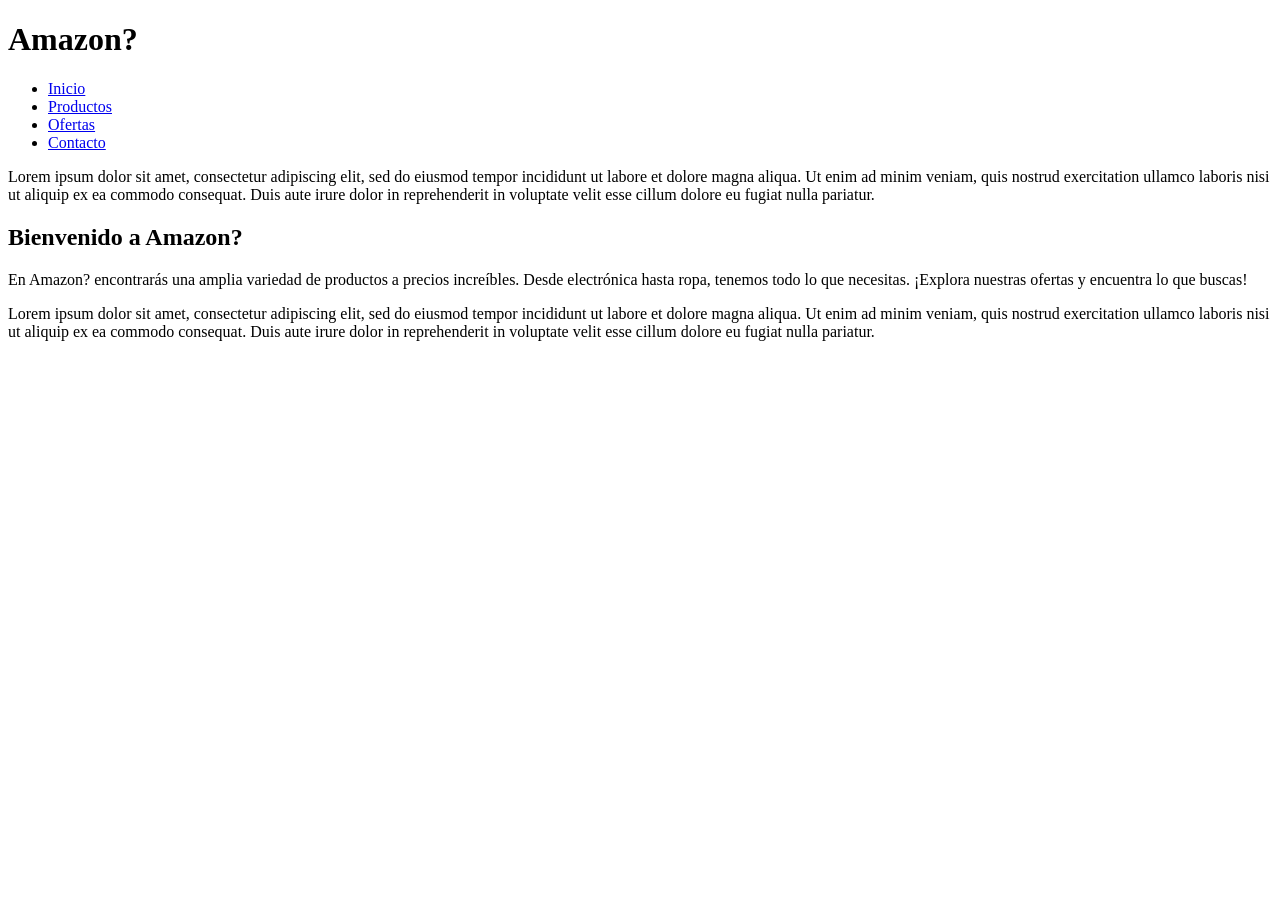
==== index.html @ 7aa9cb3e "Base de la pagina web y pagina reset" ====
<!DOCTYPE html>
<html lang="es">
<head>
    <meta charset="UTF-8">
    <meta name="viewport" content="width=device-width, initial-scale=1.0">
    <title>Amazon?</title>
</head>
<body>
    <header>
        <h1>Amazon?</h1>
    </header>
    <nav>
            <ul>
                <li><a href="#">Inicio</a></li>
                <li><a href="#">Productos</a></li>
                <li><a href="#">Ofertas</a></li>
                <li><a href="#">Contacto</a></li>
            </ul>
        </nav>
    <aside>
        <p> Lorem ipsum dolor sit amet, consectetur adipiscing elit, sed do eiusmod tempor incididunt ut labore et dolore magna aliqua. 
            Ut enim ad minim veniam, quis nostrud exercitation ullamco laboris nisi ut aliquip ex ea commodo consequat. 
            Duis aute irure dolor in reprehenderit in voluptate velit esse cillum dolore eu fugiat nulla pariatur. </p>
    </aside>
    <section>
        <h2>Bienvenido a Amazon?</h2>
        <p>En Amazon? encontrarás una amplia variedad de productos a precios increíbles. Desde electrónica hasta ropa, tenemos todo lo que necesitas. ¡Explora nuestras ofertas y encuentra lo que buscas!</p>
    </section>
    <aside>
        <p> Lorem ipsum dolor sit amet, consectetur adipiscing elit, sed do eiusmod tempor incididunt ut labore et dolore magna aliqua. 
            Ut enim ad minim veniam, quis nostrud exercitation ullamco laboris nisi ut aliquip ex ea commodo consequat. 
            Duis aute irure dolor in reprehenderit in voluptate velit esse cillum dolore eu fugiat nulla pariatur. </p>
    </aside>
        

</body>
</html>
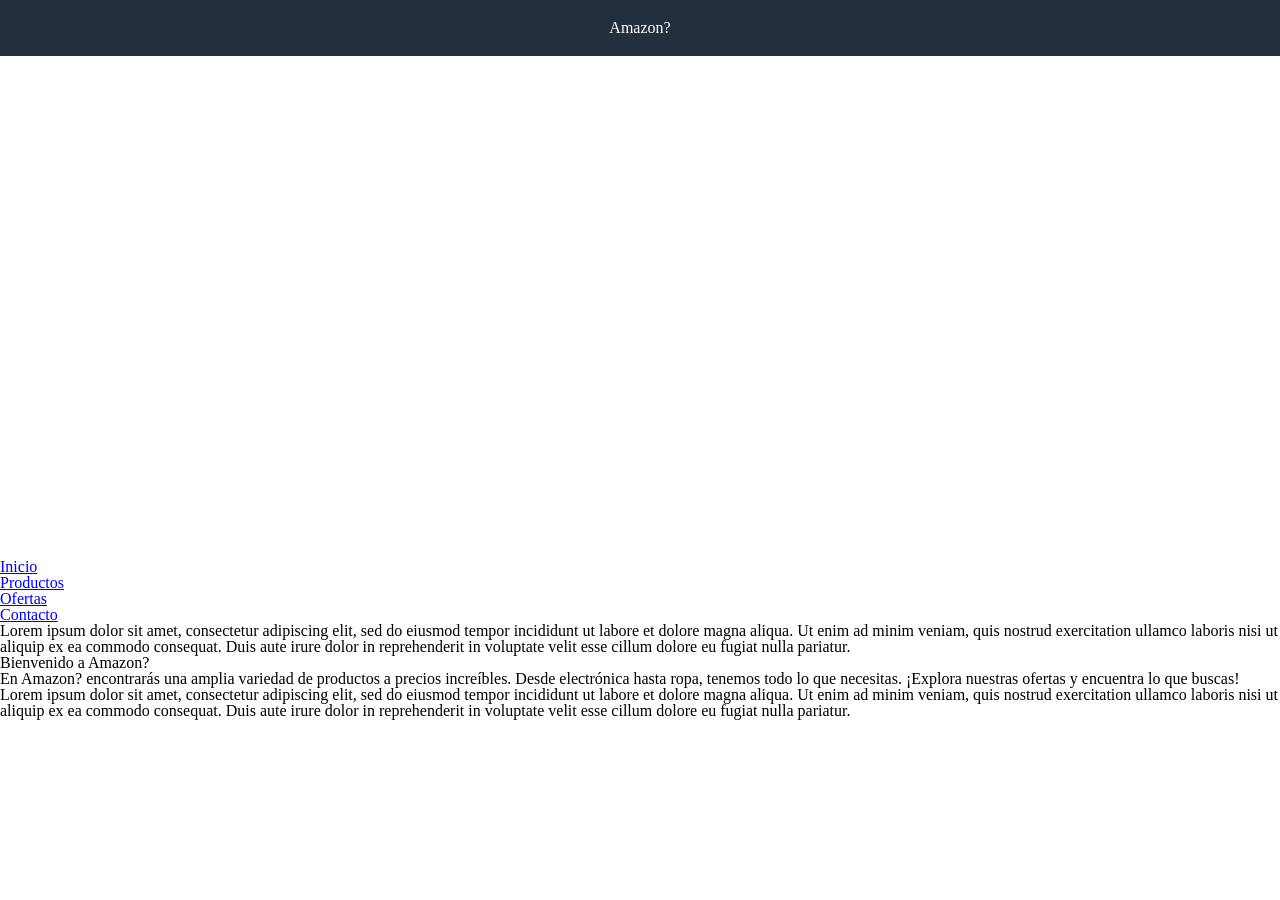
==== commit 921bdffc: "mep" ====
--- a/index.html
+++ b/index.html
@@ -3,12 +3,20 @@
 <head>
     <meta charset="UTF-8">
     <meta name="viewport" content="width=device-width, initial-scale=1.0">
+    <link rel="stylesheet" href="reset.css" type="text/css">
+    <link rel="stylesheet" href="style.css" type="text/css">
+    <script src="javascript.js" type="text/javascript"></script>
     <title>Amazon?</title>
 </head>
-<body>
-    <header>
+<body onload="setup();">
+    <header >
+        <!-- Añadir logo con canvas html -->
         <h1>Amazon?</h1>
+        
     </header>
+
+    <canvas d="lessonCanvas" width="300" height="300" style="margin:100px;"></canvas>
+    
     <nav>
             <ul>
                 <li><a href="#">Inicio</a></li>
@@ -23,9 +31,11 @@
             Duis aute irure dolor in reprehenderit in voluptate velit esse cillum dolore eu fugiat nulla pariatur. </p>
     </aside>
     <section>
-        <h2>Bienvenido a Amazon?</h2>
+        <article><h2>Bienvenido a Amazon?</h2>
         <p>En Amazon? encontrarás una amplia variedad de productos a precios increíbles. Desde electrónica hasta ropa, tenemos todo lo que necesitas. ¡Explora nuestras ofertas y encuentra lo que buscas!</p>
+    </article>
     </section>
+        
     <aside>
         <p> Lorem ipsum dolor sit amet, consectetur adipiscing elit, sed do eiusmod tempor incididunt ut labore et dolore magna aliqua. 
             Ut enim ad minim veniam, quis nostrud exercitation ullamco laboris nisi ut aliquip ex ea commodo consequat. 
--- a/style.css
+++ b/style.css
@@ -0,0 +1,8 @@
+
+
+header {
+    background-color: #232f3e;
+    color: white;
+    padding: 20px;
+    text-align: center;
+}
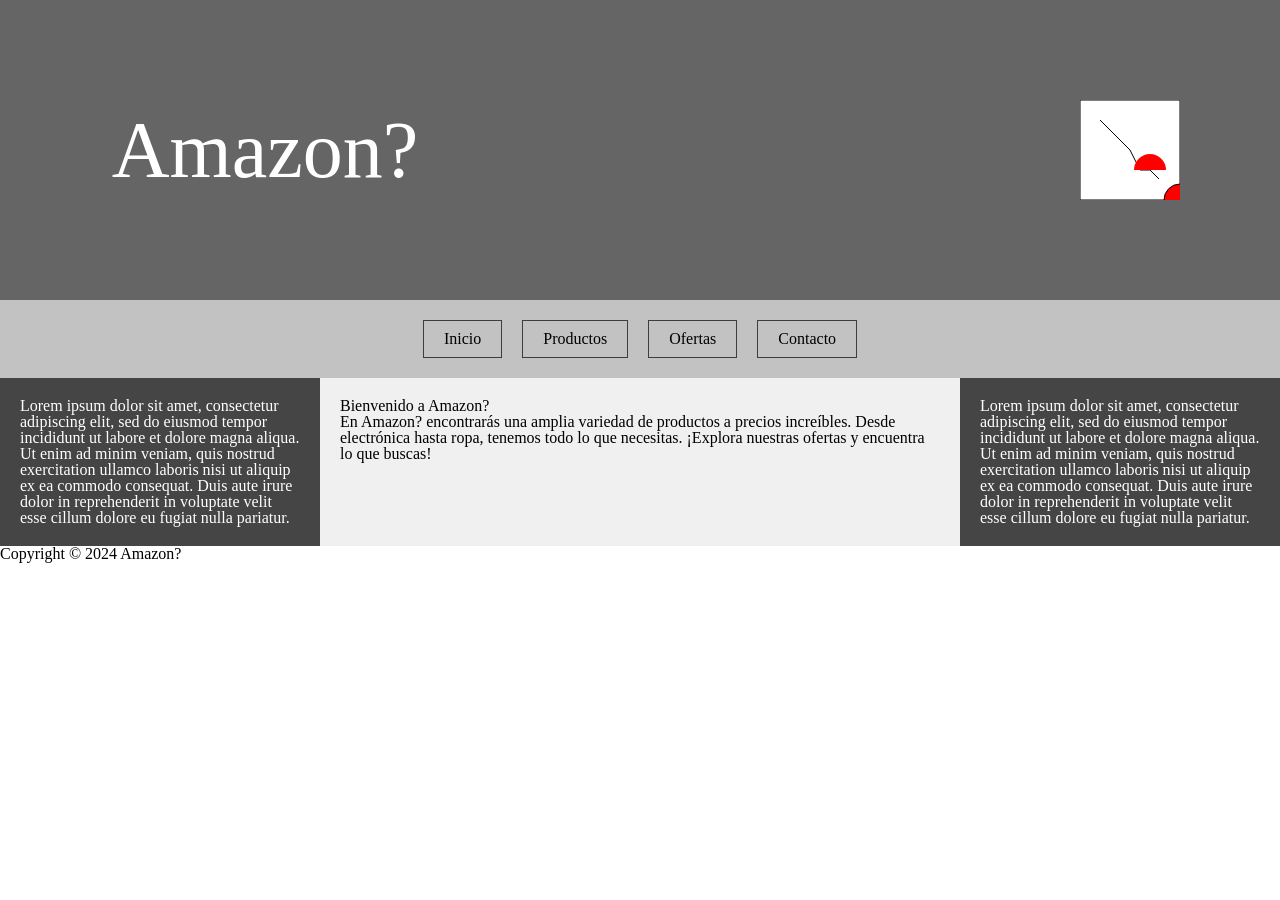
==== commit 4d6088d2: "Cambios" ====
--- a/index.html
+++ b/index.html
@@ -9,14 +9,11 @@
     <title>Amazon?</title>
 </head>
 <body onload="setup();">
-    <header >
-        <!-- Añadir logo con canvas html -->
+    <header>
         <h1>Amazon?</h1>
-        
+        <canvas id="lessonCanvas" width="100" height="100" style="margin:100px;"></canvas>
     </header>
 
-    <canvas d="lessonCanvas" width="300" height="300" style="margin:100px;"></canvas>
-    
     <nav>
             <ul>
                 <li><a href="#">Inicio</a></li>
@@ -24,24 +21,30 @@
                 <li><a href="#">Ofertas</a></li>
                 <li><a href="#">Contacto</a></li>
             </ul>
-        </nav>
-    <aside>
-        <p> Lorem ipsum dolor sit amet, consectetur adipiscing elit, sed do eiusmod tempor incididunt ut labore et dolore magna aliqua. 
-            Ut enim ad minim veniam, quis nostrud exercitation ullamco laboris nisi ut aliquip ex ea commodo consequat. 
-            Duis aute irure dolor in reprehenderit in voluptate velit esse cillum dolore eu fugiat nulla pariatur. </p>
-    </aside>
-    <section>
-        <article><h2>Bienvenido a Amazon?</h2>
-        <p>En Amazon? encontrarás una amplia variedad de productos a precios increíbles. Desde electrónica hasta ropa, tenemos todo lo que necesitas. ¡Explora nuestras ofertas y encuentra lo que buscas!</p>
-    </article>
+    </nav>
+    <section id="main-section">
+        <aside>
+            <p> Lorem ipsum dolor sit amet, consectetur adipiscing elit, sed do eiusmod tempor incididunt ut labore et dolore magna aliqua. 
+                Ut enim ad minim veniam, quis nostrud exercitation ullamco laboris nisi ut aliquip ex ea commodo consequat. 
+                Duis aute irure dolor in reprehenderit in voluptate velit esse cillum dolore eu fugiat nulla pariatur. </p>
+        </aside>
+            <section>
+                <article>
+                    <h2>Bienvenido a Amazon?</h2>
+                    <p>En Amazon? encontrarás una amplia variedad de productos a precios increíbles. Desde electrónica hasta ropa, tenemos todo lo que necesitas. ¡Explora nuestras ofertas y encuentra lo que buscas!</p>
+                </article>
+            </section>
+            
+        <aside>
+            <p> Lorem ipsum dolor sit amet, consectetur adipiscing elit, sed do eiusmod tempor incididunt ut labore et dolore magna aliqua. 
+                Ut enim ad minim veniam, quis nostrud exercitation ullamco laboris nisi ut aliquip ex ea commodo consequat. 
+                Duis aute irure dolor in reprehenderit in voluptate velit esse cillum dolore eu fugiat nulla pariatur. </p>
+        </aside>
     </section>
-        
-    <aside>
-        <p> Lorem ipsum dolor sit amet, consectetur adipiscing elit, sed do eiusmod tempor incididunt ut labore et dolore magna aliqua. 
-            Ut enim ad minim veniam, quis nostrud exercitation ullamco laboris nisi ut aliquip ex ea commodo consequat. 
-            Duis aute irure dolor in reprehenderit in voluptate velit esse cillum dolore eu fugiat nulla pariatur. </p>
-    </aside>
-        
 
 </body>
+
+<footer>
+    <p>Copyright &copy; 2024 Amazon?</p>
+</footer>
 </html>
--- a/style.css
+++ b/style.css
@@ -1,8 +1,61 @@
+header {
+    background-color: #656565;
+    color: white;
+    text-align: center;
+    display: flex;
+    flex-direction: row;
+    align-items: center;
+}
+
+h1 {
+    font-size: 80px;
+    padding: 10px 500px 10px 50px;
+    margin: auto;
+}
+
+canvas {
+    background-color: white;
+}
+
+nav ul{
+    background-color: #c2c2c2;
+    display: flex;
+    justify-content: center;
+    padding: 10px;
+}
+
+nav ul li{
+    list-style: none;
+    padding: 10px 20px;
+    border: #3d3d3d solid 1px;
+    margin: 10px;
+}
+
+a {
+    text-decoration: none;
+    color: black;
+}
+
+#main-section {
+    background-color: #f0f0f0;
+    margin: auto;
+    display: grid;
+    grid-template-columns: 1fr 2fr 1fr;
+    margin: auto; 
+    height:100%;   
+}
+
+aside {
+    background-color: #454545;
+    display: grid;
+    padding: 20px;
+    color: white;
+    
+}
+
+article {
+    display: grid;
+    padding: 20px;
+}
 
 
-header {
-    background-color: #232f3e;
-    color: white;
-    padding: 20px;
-    text-align: center;
-}
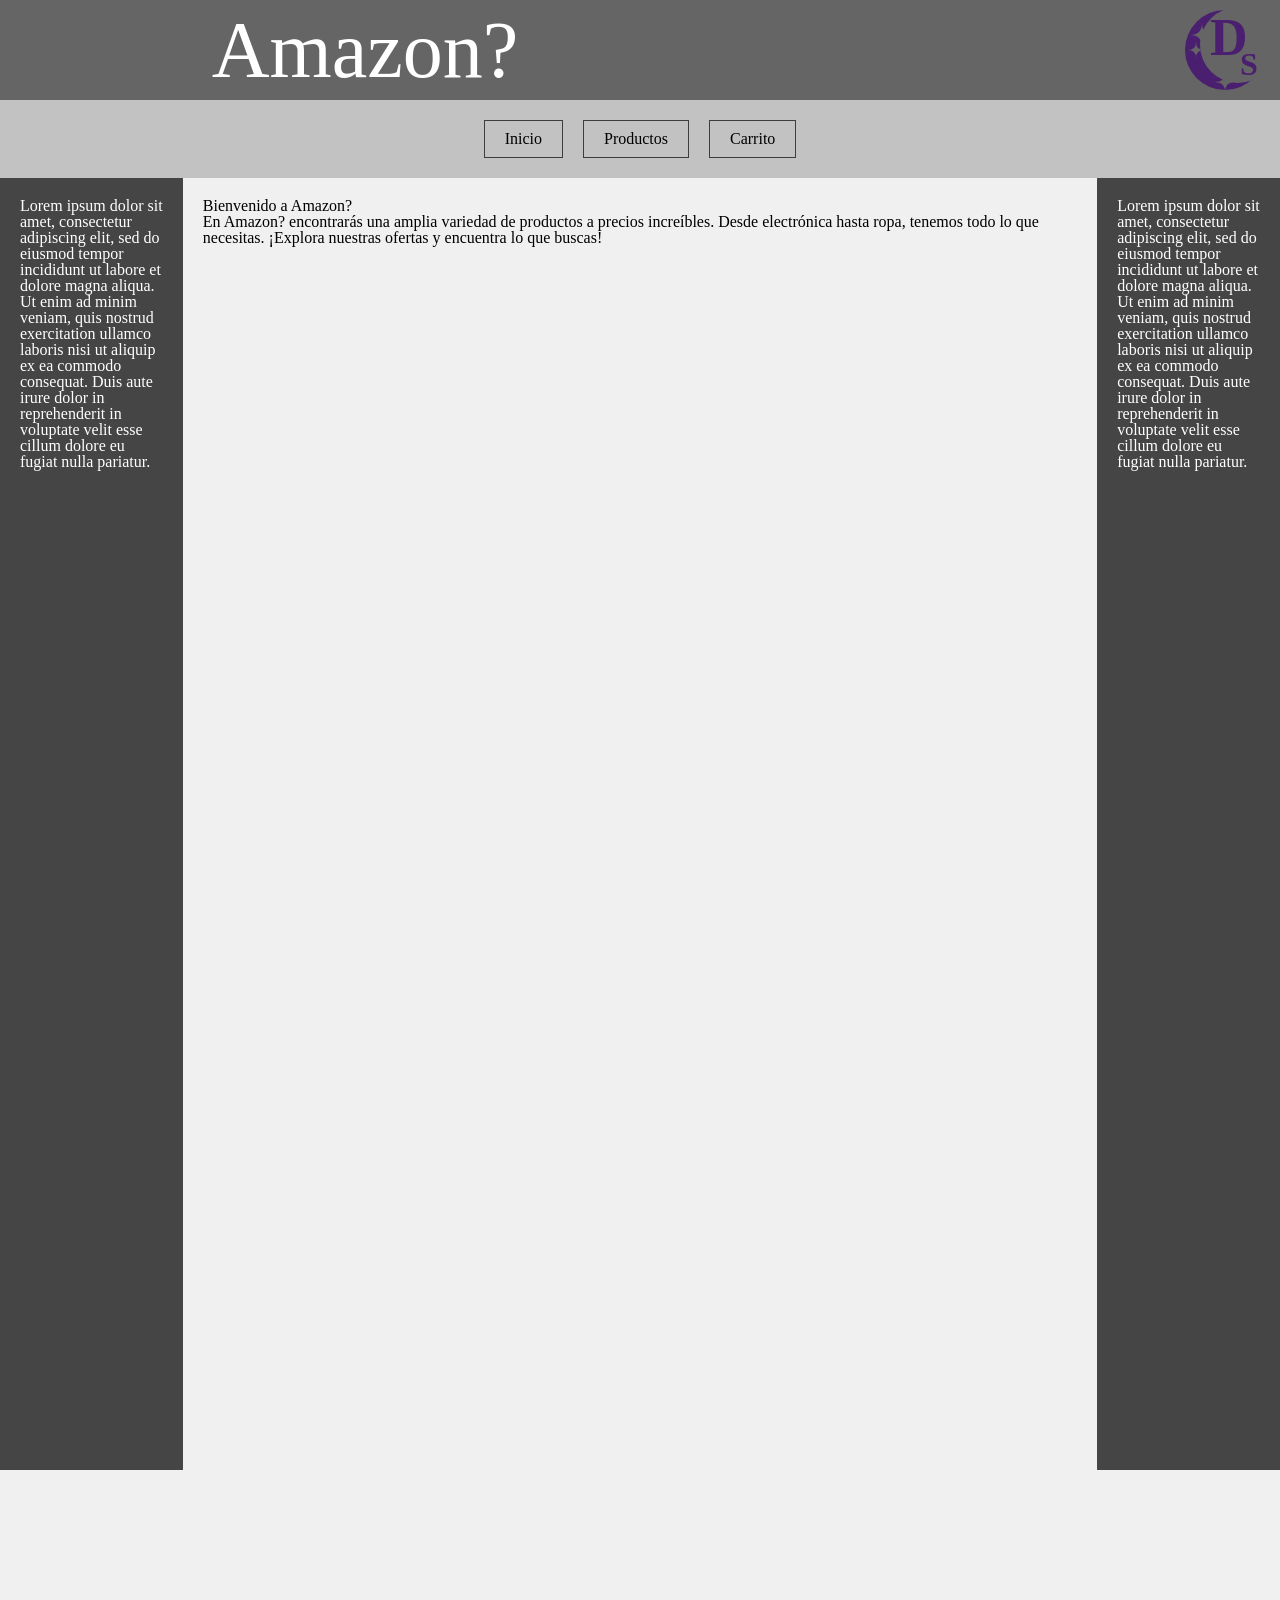
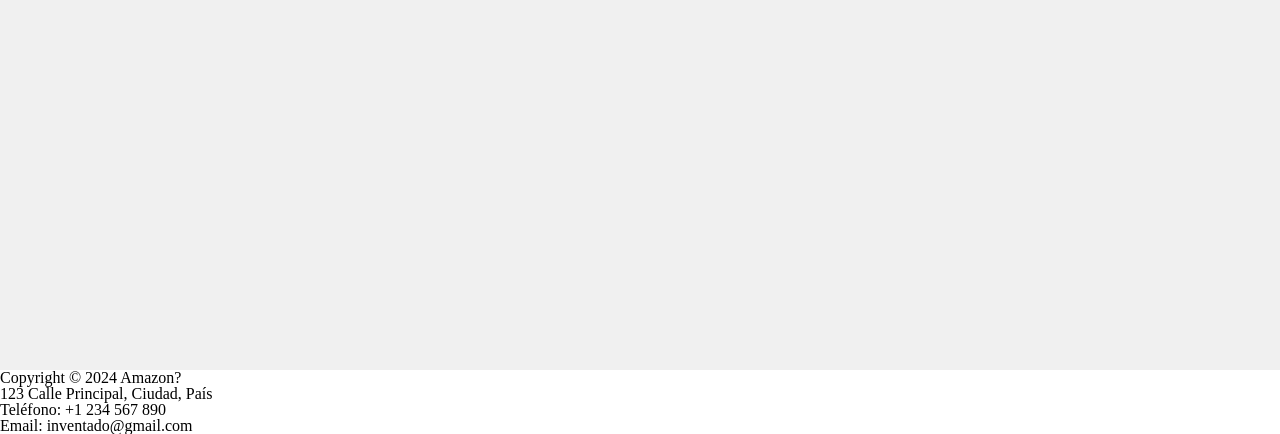
==== commit b8f27afb: "Cambios logo" ====
--- a/index.html
+++ b/index.html
@@ -5,46 +5,59 @@
     <meta name="viewport" content="width=device-width, initial-scale=1.0">
     <link rel="stylesheet" href="reset.css" type="text/css">
     <link rel="stylesheet" href="style.css" type="text/css">
-    <script src="javascript.js" type="text/javascript"></script>
+    <script src="javascript.js" defer></script>
     <title>Amazon?</title>
 </head>
-<body onload="setup();">
+<body>
     <header>
         <h1>Amazon?</h1>
-        <canvas id="lessonCanvas" width="100" height="100" style="margin:100px;"></canvas>
+        <canvas id="logo" width="100" height="100"></canvas>
     </header>
 
     <nav>
-            <ul>
-                <li><a href="#">Inicio</a></li>
-                <li><a href="#">Productos</a></li>
-                <li><a href="#">Ofertas</a></li>
-                <li><a href="#">Contacto</a></li>
-            </ul>
+        <ul>
+            <li><a href="index.html">Inicio</a></li>
+            <li><a href="productos.html">Productos</a></li>
+            <li><a href="carrito.html">Carrito</a></li>
+        </ul>
     </nav>
+
     <section id="main-section">
         <aside>
-            <p> Lorem ipsum dolor sit amet, consectetur adipiscing elit, sed do eiusmod tempor incididunt ut labore et dolore magna aliqua. 
-                Ut enim ad minim veniam, quis nostrud exercitation ullamco laboris nisi ut aliquip ex ea commodo consequat. 
-                Duis aute irure dolor in reprehenderit in voluptate velit esse cillum dolore eu fugiat nulla pariatur. </p>
+            <p>
+                Lorem ipsum dolor sit amet, consectetur adipiscing elit, sed do eiusmod tempor incididunt ut labore et dolore magna aliqua.
+                Ut enim ad minim veniam, quis nostrud exercitation ullamco laboris nisi ut aliquip ex ea commodo consequat.
+                Duis aute irure dolor in reprehenderit in voluptate velit esse cillum dolore eu fugiat nulla pariatur.
+            </p>
         </aside>
-            <section>
-                <article>
-                    <h2>Bienvenido a Amazon?</h2>
-                    <p>En Amazon? encontrarás una amplia variedad de productos a precios increíbles. Desde electrónica hasta ropa, tenemos todo lo que necesitas. ¡Explora nuestras ofertas y encuentra lo que buscas!</p>
-                </article>
-            </section>
-            
+
+        <section id="middle-section">
+            <article>
+                <h2>Bienvenido a Amazon?</h2>
+                <p>
+                    En Amazon? encontrarás una amplia variedad de productos a precios increíbles.
+                    Desde electrónica hasta ropa, tenemos todo lo que necesitas.
+                    ¡Explora nuestras ofertas y encuentra lo que buscas!
+                </p>
+            </article>
+        </section>
+
         <aside>
-            <p> Lorem ipsum dolor sit amet, consectetur adipiscing elit, sed do eiusmod tempor incididunt ut labore et dolore magna aliqua. 
-                Ut enim ad minim veniam, quis nostrud exercitation ullamco laboris nisi ut aliquip ex ea commodo consequat. 
-                Duis aute irure dolor in reprehenderit in voluptate velit esse cillum dolore eu fugiat nulla pariatur. </p>
+            <p>
+                Lorem ipsum dolor sit amet, consectetur adipiscing elit, sed do eiusmod tempor incididunt ut labore et dolore magna aliqua.
+                Ut enim ad minim veniam, quis nostrud exercitation ullamco laboris nisi ut aliquip ex ea commodo consequat.
+                Duis aute irure dolor in reprehenderit in voluptate velit esse cillum dolore eu fugiat nulla pariatur.
+            </p>
         </aside>
     </section>
 
+    <footer>
+        <p>Copyright &copy; 2024 Amazon?</p>
+        <address>
+            <p>123 Calle Principal, Ciudad, País</p>
+            <p>Teléfono: +1 234 567 890</p>
+            <p>Email: inventado@gmail.com</p>
+        </address>
+    </footer>
 </body>
-
-<footer>
-    <p>Copyright &copy; 2024 Amazon?</p>
-</footer>
 </html>
--- a/style.css
+++ b/style.css
@@ -13,9 +13,6 @@
     margin: auto;
 }
 
-canvas {
-    background-color: white;
-}
 
 nav ul{
     background-color: #c2c2c2;
@@ -40,17 +37,16 @@
     background-color: #f0f0f0;
     margin: auto;
     display: grid;
-    grid-template-columns: 1fr 2fr 1fr;
-    margin: auto; 
-    height:100%;   
+    grid-template-columns: 1fr 5fr 1fr;
+    padding-bottom: 500px;
 }
 
 aside {
     background-color: #454545;
     display: grid;
-    padding: 20px;
+    padding: 20px 20px 0px 20px;
     color: white;
-    
+    padding-bottom: 1000px;
 }
 
 article {
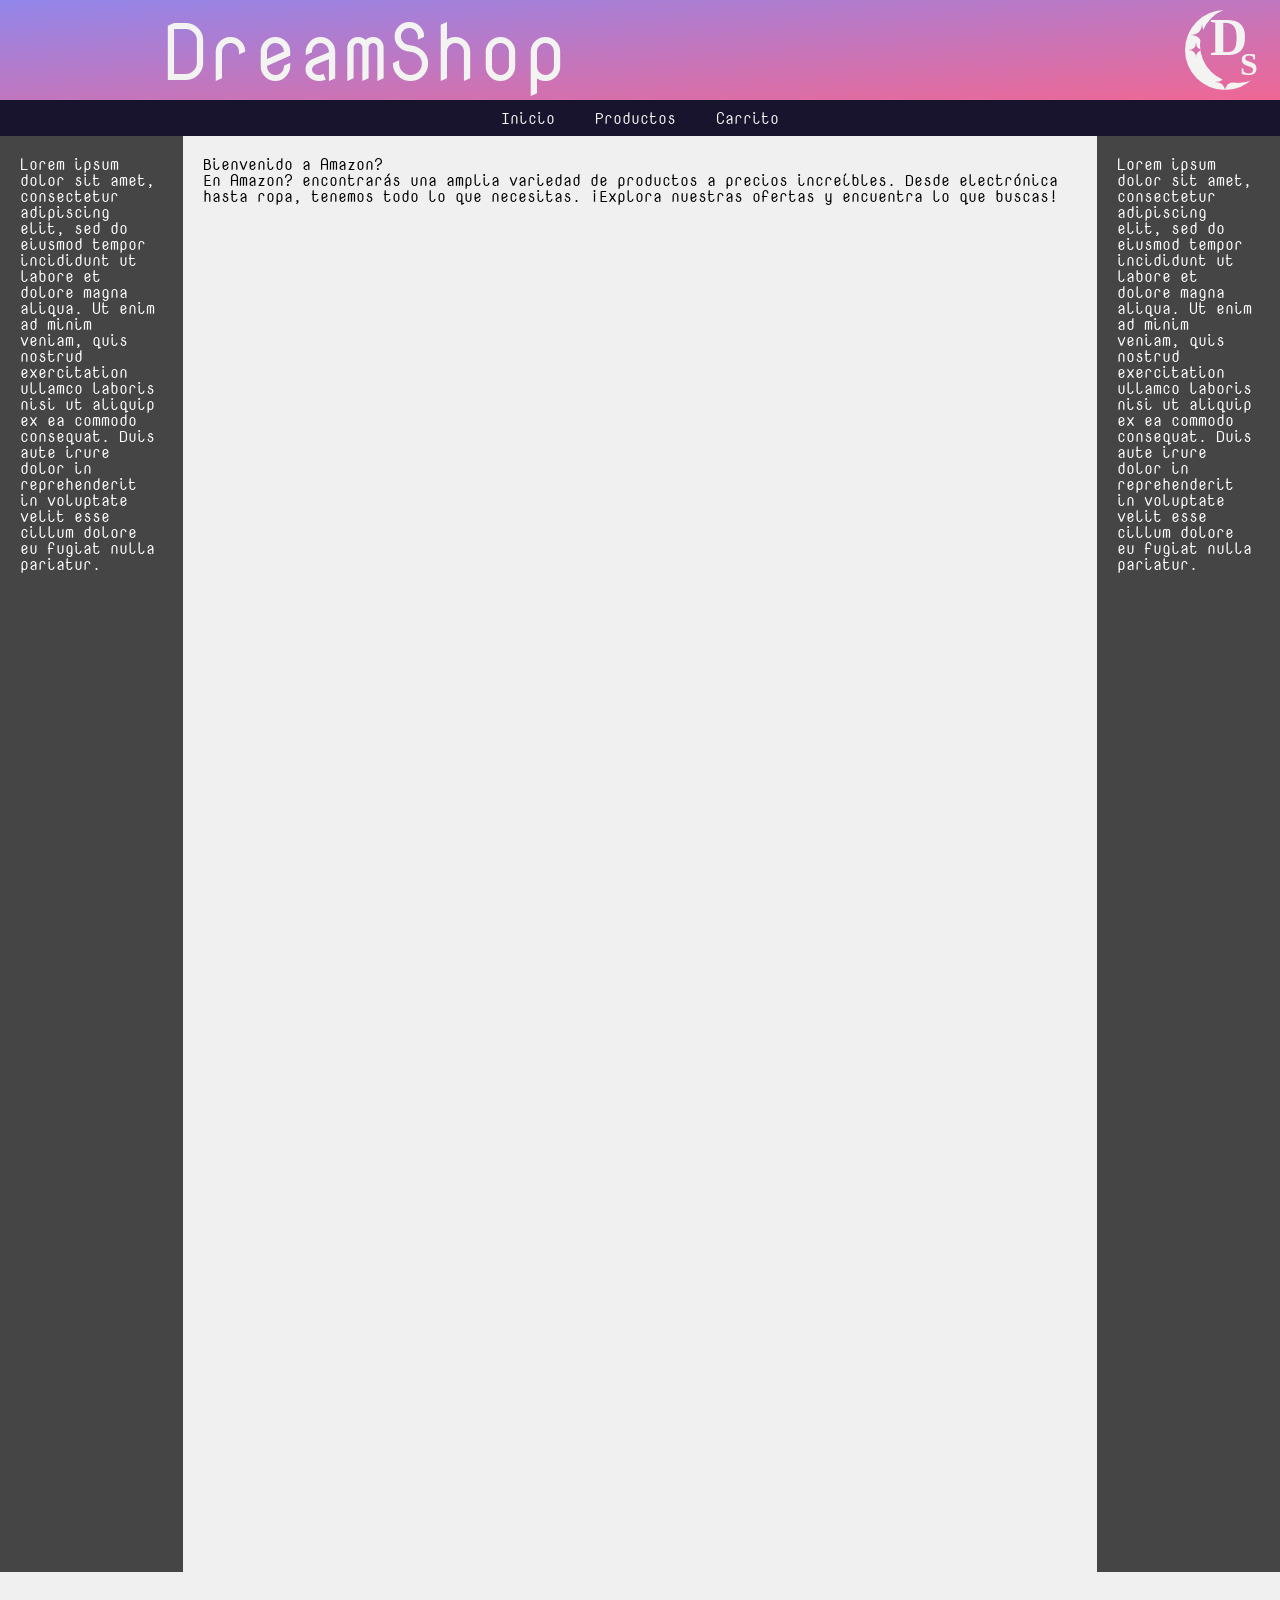
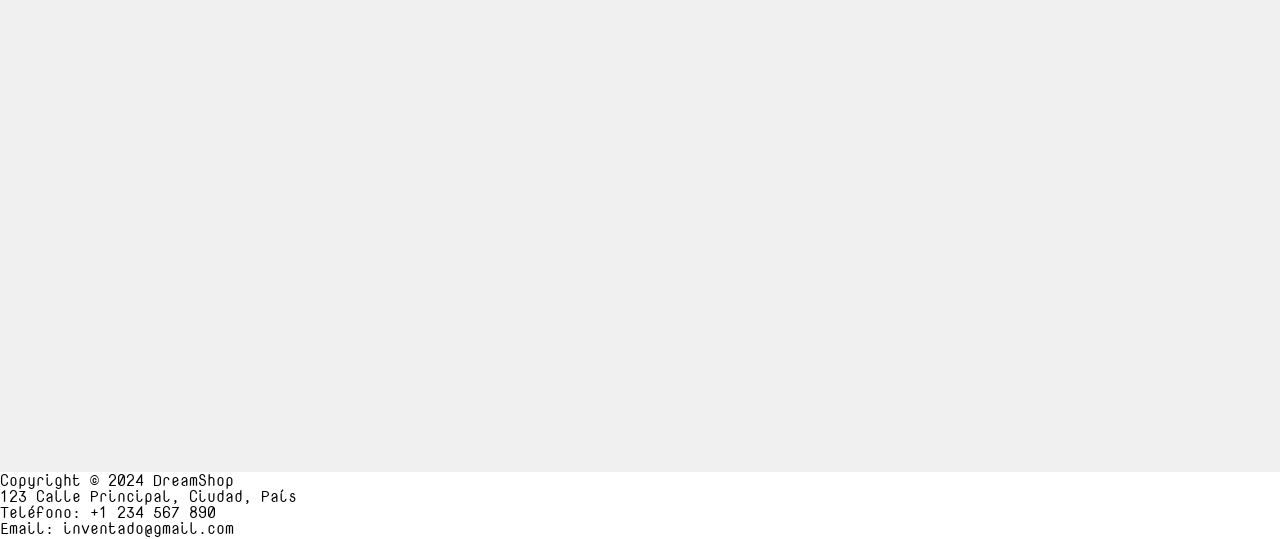
==== commit 3cef3cab: "cambios canvas" ====
--- a/index.html
+++ b/index.html
@@ -6,19 +6,19 @@
     <link rel="stylesheet" href="reset.css" type="text/css">
     <link rel="stylesheet" href="style.css" type="text/css">
     <script src="javascript.js" defer></script>
-    <title>Amazon?</title>
+    <title>DreamShop</title>
 </head>
 <body>
     <header>
-        <h1>Amazon?</h1>
+        <h1>DreamShop</h1>
         <canvas id="logo" width="100" height="100"></canvas>
     </header>
 
     <nav>
         <ul>
-            <li><a href="index.html">Inicio</a></li>
-            <li><a href="productos.html">Productos</a></li>
-            <li><a href="carrito.html">Carrito</a></li>
+            <li><strong><a href="index.html">Inicio</a></strong></li>
+            <li><strong><a href="productos.html">Productos</a></strong></li>
+            <li><strong><a href="carrito.html">Carrito</a></strong></li>
         </ul>
     </nav>
 
@@ -52,7 +52,7 @@
     </section>
 
     <footer>
-        <p>Copyright &copy; 2024 Amazon?</p>
+        <p>Copyright &copy; 2024 DreamShop</p>
         <address>
             <p>123 Calle Principal, Ciudad, País</p>
             <p>Teléfono: +1 234 567 890</p>
--- a/style.css
+++ b/style.css
@@ -1,6 +1,14 @@
+@font-face {
+    font-family: Nova;
+    src: url(Nova_Mono/NovaMono-Regular.ttf);
+}
+body {
+    font-family: Nova;
+}
+
 header {
-    background-color: #656565;
-    color: white;
+    background-image: linear-gradient(to bottom right, #9286EA, #EF6794);
+    color: #F3F3F1;
     text-align: center;
     display: flex;
     flex-direction: row;
@@ -11,26 +19,25 @@
     font-size: 80px;
     padding: 10px 500px 10px 50px;
     margin: auto;
+    font-family: Nova;
 }
 
-
 nav ul{
-    background-color: #c2c2c2;
+    background-color: #18142D;
     display: flex;
     justify-content: center;
-    padding: 10px;
+   
 }
 
 nav ul li{
     list-style: none;
     padding: 10px 20px;
-    border: #3d3d3d solid 1px;
-    margin: 10px;
+
 }
 
 a {
     text-decoration: none;
-    color: black;
+    color: #F3F3F1;
 }
 
 #main-section {
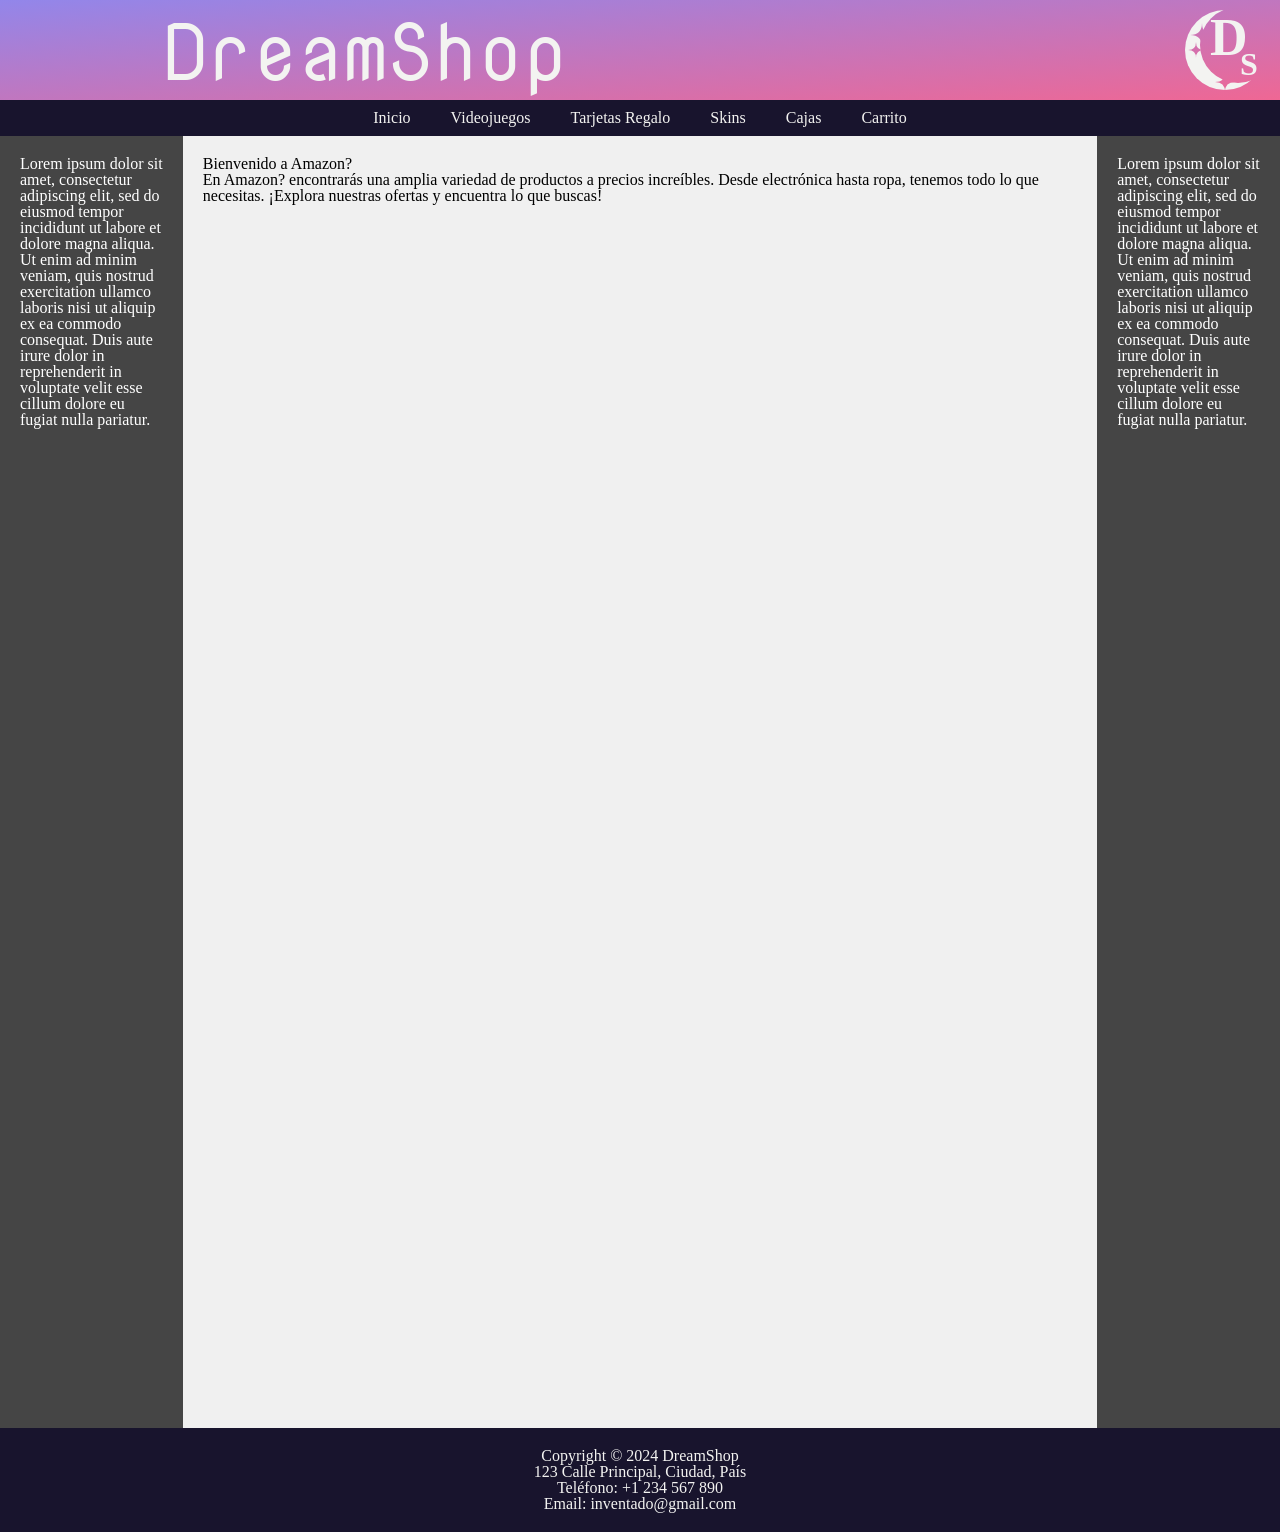
==== commit b0c73b96: "cosas" ====
--- a/index.html
+++ b/index.html
@@ -5,7 +5,7 @@
     <meta name="viewport" content="width=device-width, initial-scale=1.0">
     <link rel="stylesheet" href="reset.css" type="text/css">
     <link rel="stylesheet" href="style.css" type="text/css">
-    <script src="javascript.js" defer></script>
+    <script src="javascript.js" type="text/javascript"></script>
     <title>DreamShop</title>
 </head>
 <body>
@@ -17,7 +17,10 @@
     <nav>
         <ul>
             <li><strong><a href="index.html">Inicio</a></strong></li>
-            <li><strong><a href="productos.html">Productos</a></strong></li>
+            <li><strong><a href="productos.html">Videojuegos</a></strong></li>
+            <li><strong><a href="productos.html">Tarjetas Regalo</a></strong></li>
+            <li><strong><a href="productos.html">Skins</a></strong></li>
+            <li><strong><a href="productos.html">Cajas</a></strong></li>
             <li><strong><a href="carrito.html">Carrito</a></strong></li>
         </ul>
     </nav>
--- a/style.css
+++ b/style.css
@@ -2,9 +2,7 @@
     font-family: Nova;
     src: url(Nova_Mono/NovaMono-Regular.ttf);
 }
-body {
-    font-family: Nova;
-}
+
 
 header {
     background-image: linear-gradient(to bottom right, #9286EA, #EF6794);
@@ -14,6 +12,8 @@
     flex-direction: row;
     align-items: center;
 }
+
+
 
 h1 {
     font-size: 80px;
@@ -45,7 +45,7 @@
     margin: auto;
     display: grid;
     grid-template-columns: 1fr 5fr 1fr;
-    padding-bottom: 500px;
+    
 }
 
 aside {
@@ -61,4 +61,10 @@
     padding: 20px;
 }
 
+footer {
+    background-color: #18142D;
+    color: #F3F3F1;
+    text-align: center;
+    padding: 20px;
+}
 
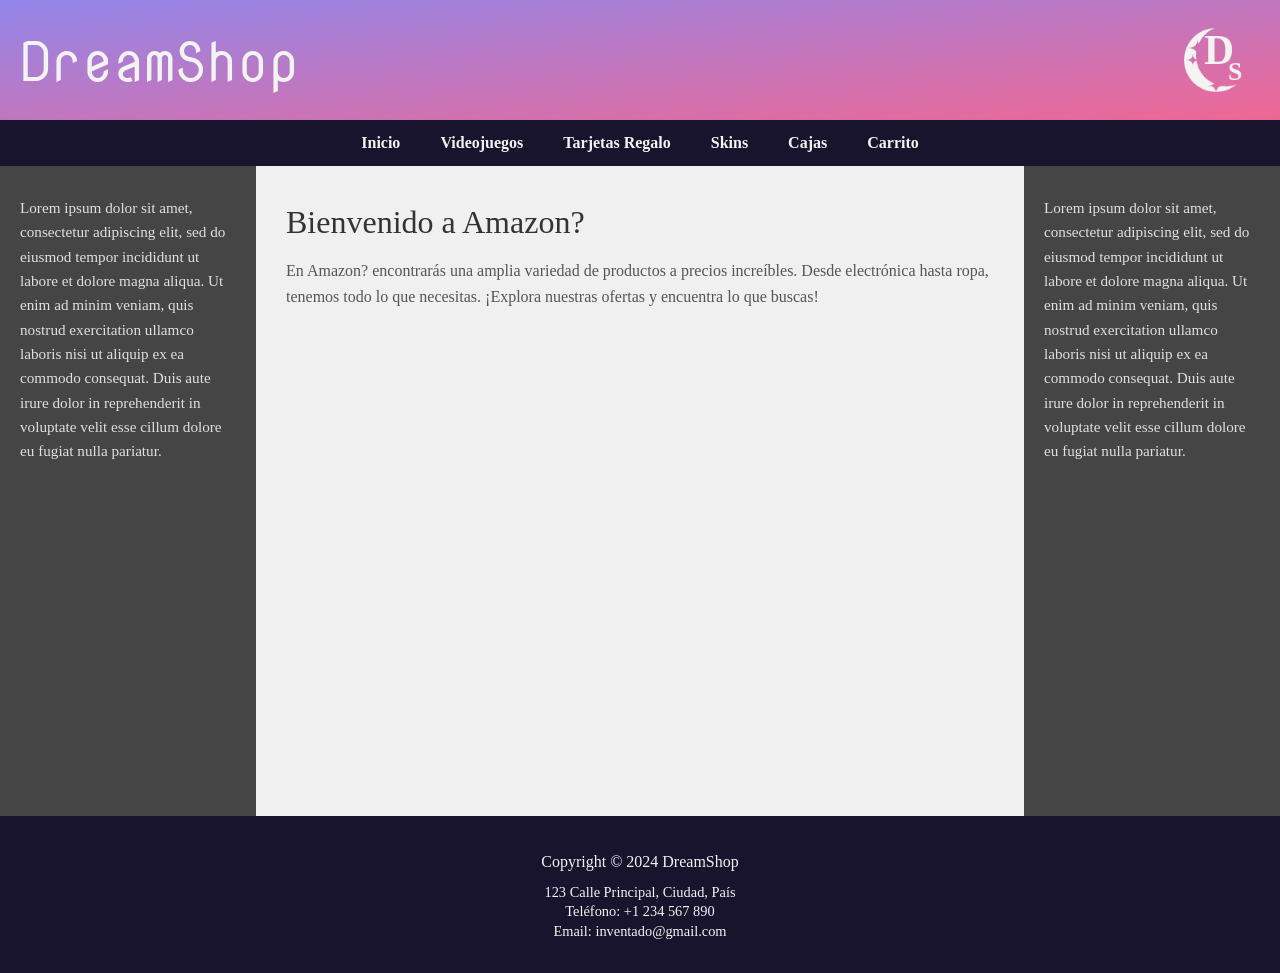
==== commit d7c47e6b: "productos" ====
--- a/index.html
+++ b/index.html
@@ -17,10 +17,10 @@
     <nav>
         <ul>
             <li><strong><a href="index.html">Inicio</a></strong></li>
-            <li><strong><a href="productos.html">Videojuegos</a></strong></li>
-            <li><strong><a href="productos.html">Tarjetas Regalo</a></strong></li>
-            <li><strong><a href="productos.html">Skins</a></strong></li>
-            <li><strong><a href="productos.html">Cajas</a></strong></li>
+            <li><strong><a href="producto_videojuego.html">Videojuegos</a></strong></li>
+            <li><strong><a href="producto_tarjetas.html">Tarjetas Regalo</a></strong></li>
+            <li><strong><a href="producto_skins.html">Skins</a></strong></li>
+            <li><strong><a href="producto_cajas.html">Cajas</a></strong></li>
             <li><strong><a href="carrito.html">Carrito</a></strong></li>
         </ul>
     </nav>
--- a/style.css
+++ b/style.css
@@ -3,36 +3,75 @@
     src: url(Nova_Mono/NovaMono-Regular.ttf);
 }
 
+* {
+    box-sizing: border-box;
+}
+
+html, body {
+    height: 100%;
+    display: flex;
+    flex-direction: column;
+}
+
+body {
+    display: flex;
+    flex-direction: column;
+    min-height: 100vh;
+}
 
 header {
     background-image: linear-gradient(to bottom right, #9286EA, #EF6794);
     color: #F3F3F1;
-    text-align: center;
     display: flex;
     flex-direction: row;
     align-items: center;
-}
-
-
+    justify-content: space-between;
+    padding: 20px;
+    box-shadow: 0 2px 8px rgba(0,0,0,0.1);
+}
 
 h1 {
-    font-size: 80px;
-    padding: 10px 500px 10px 50px;
-    margin: auto;
+    font-size: clamp(2rem, 5vw, 3.5rem);
     font-family: Nova;
-}
-
-nav ul{
+    margin: 0;
+    flex-grow: 1;
+}
+
+canvas {
+    width: 80px !important;
+    height: 80px !important;
+}
+
+nav {
     background-color: #18142D;
+    box-shadow: 0 2px 4px rgba(0,0,0,0.1);
+}
+
+nav ul {
     display: flex;
     justify-content: center;
-   
-}
-
-nav ul li{
+    flex-wrap: wrap;
     list-style: none;
-    padding: 10px 20px;
-
+    margin: 0;
+    padding: 0;
+}
+
+nav ul li {
+    padding: 0;
+}
+
+nav a {
+    text-decoration: none;
+    color: #F3F3F1;
+    display: block;
+    padding: 15px 20px;
+    transition: background-color 0.3s ease, color 0.3s ease;
+    font-weight: 600;
+}
+
+nav a:hover {
+    background-color: #9286EA;
+    color: white;
 }
 
 a {
@@ -42,29 +81,190 @@
 
 #main-section {
     background-color: #f0f0f0;
-    margin: auto;
     display: grid;
-    grid-template-columns: 1fr 5fr 1fr;
-    
+    grid-template-columns: 1fr 3fr 1fr;
+    gap: 0;
+    flex: 1;
+    min-height: calc(100vh - 250px);
 }
 
 aside {
     background-color: #454545;
+    padding: 30px 20px;
+    color: #E0E0E0;
+    overflow-y: auto;
+}
+
+aside p {
+    line-height: 1.6;
+    font-size: 0.95rem;
+}
+
+article {
+    padding: 40px 30px;
+    display: flex;
+    flex-direction: column;
+    justify-content: flex-start;
+}
+
+article h2 {
+    color: #333;
+    margin-bottom: 20px;
+    font-size: 2rem;
+}
+
+article p {
+    color: #555;
+    line-height: 1.6;
+    margin-bottom: 15px;
+}
+
+.products-grid {
     display: grid;
-    padding: 20px 20px 0px 20px;
+    grid-template-columns: repeat(auto-fill, minmax(250px, 1fr));
+    gap: 20px;
+    margin-top: 20px;
+}
+
+.product-card {
+    background: white;
+    border-radius: 8px;
+    overflow: hidden;
+    box-shadow: 0 2px 8px rgba(0,0,0,0.1);
+    transition: transform 0.3s ease, box-shadow 0.3s ease;
+    display: flex;
+    flex-direction: column;
+}
+
+.product-card:hover {
+    transform: translateY(-5px);
+    box-shadow: 0 4px 16px rgba(0,0,0,0.2);
+}
+
+.product-image {
+    width: 100%;
+    height: 200px;
+    background: linear-gradient(135deg, #9286EA, #EF6794);
+    display: flex;
+    align-items: center;
+    justify-content: center;
+    font-size: 3rem;
+}
+
+.product-info {
+    padding: 15px;
+    flex-grow: 1;
+    display: flex;
+    flex-direction: column;
+}
+
+.product-info h3 {
+    margin: 0 0 10px 0;
+    color: #333;
+    font-size: 1.1rem;
+}
+
+.product-info p {
+    color: #666;
+    font-size: 0.9rem;
+    margin: 0 0 10px 0;
+    flex-grow: 1;
+}
+
+.price {
+    color: #9286EA;
+    font-size: 1.3rem;
+    font-weight: bold;
+    margin-bottom: 10px;
+}
+
+button {
+    background-color: #9286EA;
     color: white;
-    padding-bottom: 1000px;
-}
-
-article {
-    display: grid;
-    padding: 20px;
+    border: none;
+    padding: 10px 15px;
+    border-radius: 5px;
+    cursor: pointer;
+    font-size: 0.9rem;
+    font-weight: 600;
+    transition: background-color 0.3s ease;
+}
+
+button:hover {
+    background-color: #EF6794;
 }
 
 footer {
     background-color: #18142D;
     color: #F3F3F1;
     text-align: center;
-    padding: 20px;
-}
-
+    padding: 30px 20px;
+    margin-top: auto;
+}
+
+footer p {
+    margin: 8px 0;
+}
+
+address {
+    font-style: normal;
+    margin-top: 15px;
+}
+
+address p {
+    font-size: 0.9rem;
+    margin: 5px 0;
+}
+
+@media (max-width: 768px) {
+    #main-section {
+        grid-template-columns: 1fr;
+        min-height: auto;
+    }
+    
+    aside {
+        padding: 20px 15px;
+    }
+    
+    article {
+        padding: 20px 15px;
+    }
+    
+    header {
+        flex-direction: column;
+        gap: 15px;
+        justify-content: center;
+    }
+    
+    h1 {
+        font-size: clamp(1.5rem, 4vw, 2.5rem);
+    }
+    
+    nav ul {
+        flex-direction: column;
+    }
+    
+    nav a {
+        padding: 12px 15px;
+        border-bottom: 1px solid #0a0612;
+    }
+    
+    .products-grid {
+        grid-template-columns: repeat(auto-fill, minmax(180px, 1fr));
+    }
+}
+
+@media (max-width: 480px) {
+    header {
+        padding: 15px;
+    }
+    
+    article h2 {
+        font-size: 1.5rem;
+    }
+    
+    .products-grid {
+        grid-template-columns: 1fr;
+    }
+}
+
